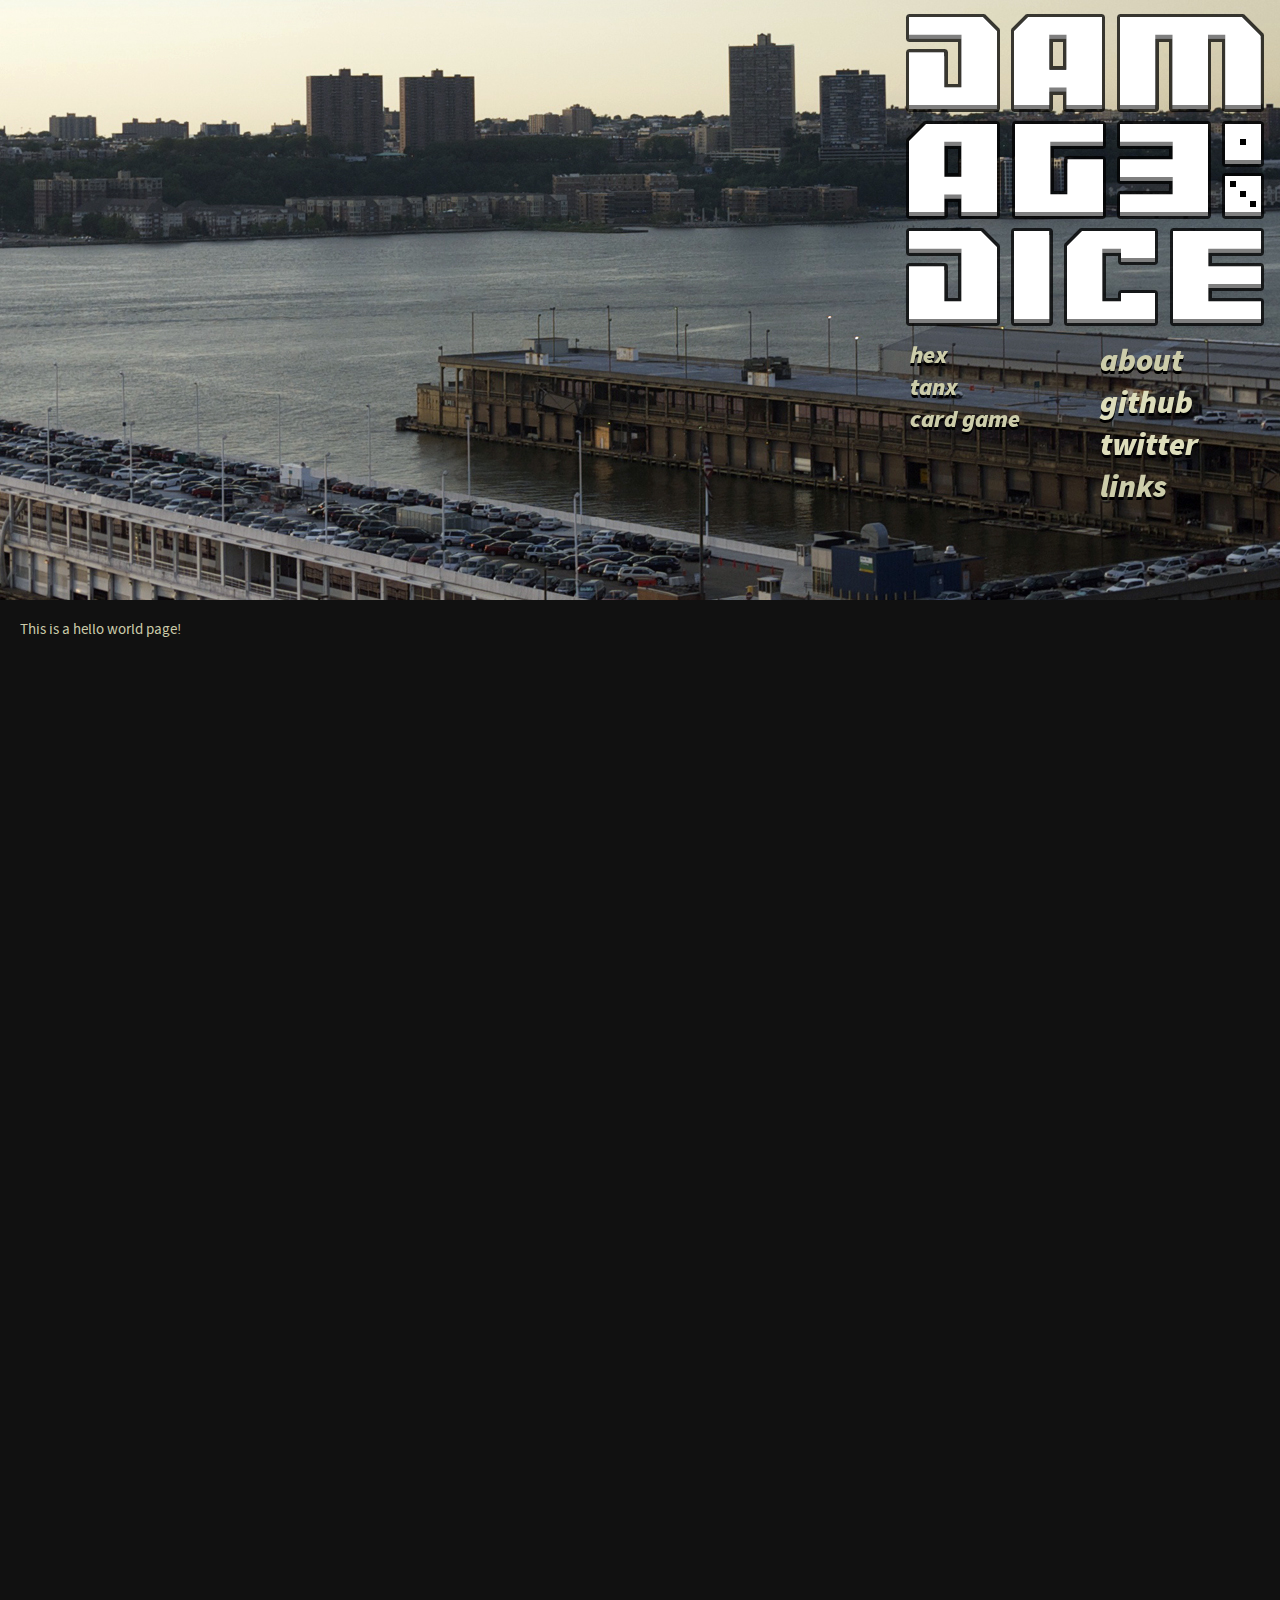
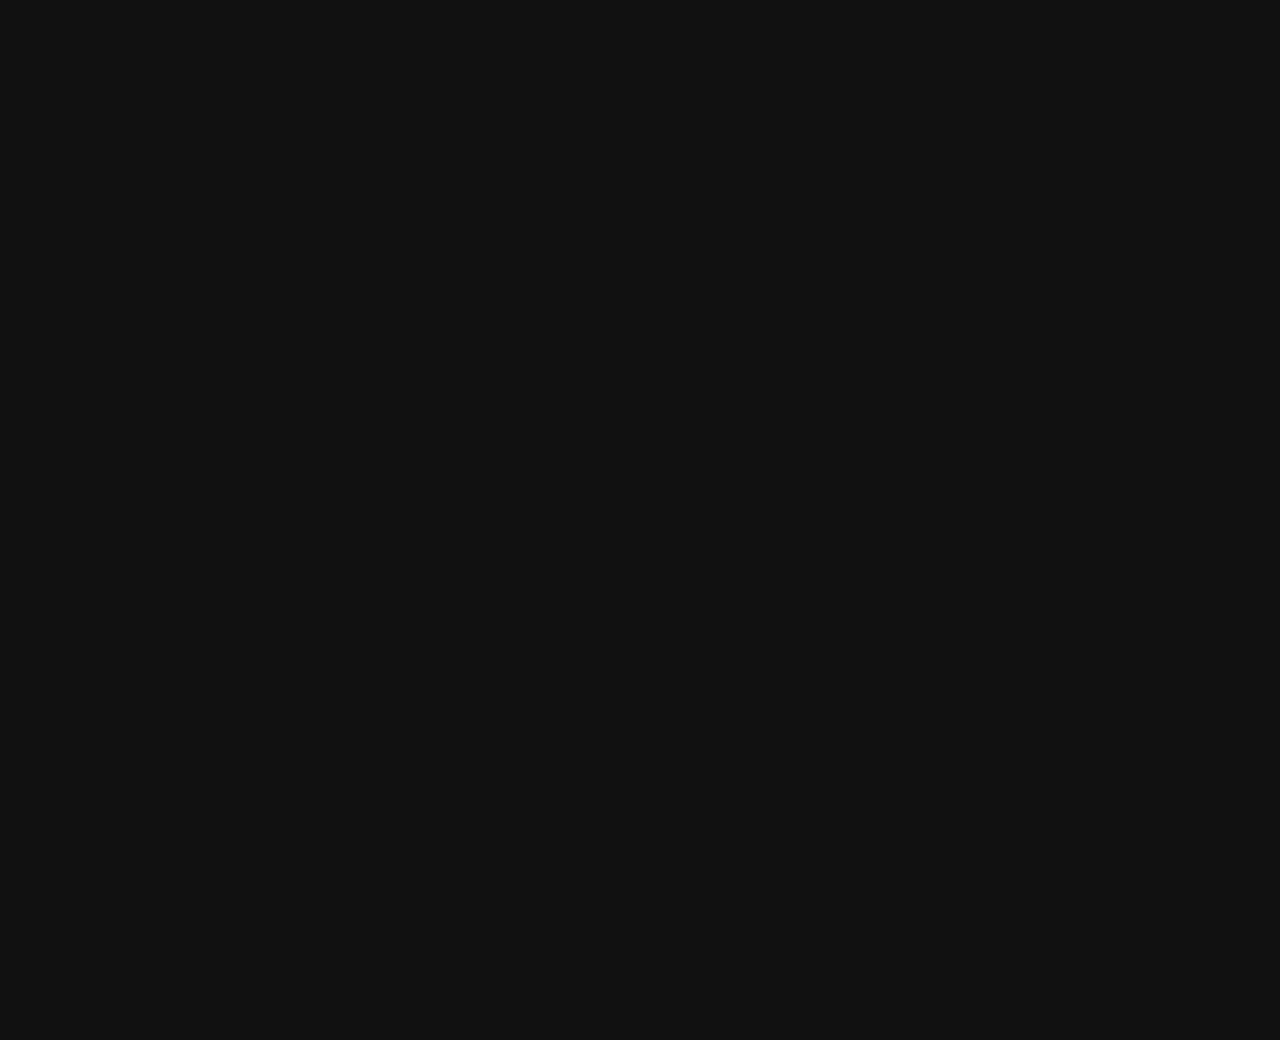
==== index.html @ 0d16cde9 "first mock" ====
<html>
	<head>

		<title>damagedice.com - this is what we do for fun</title>
		<link rel="stylesheet" type="text/css" href="stylesheets/reset.css"/>
		<link rel="stylesheet" type="text/css" href="screen.css"/>
		<link rel="stylesheet" type="text/css" href="stylesheets/font/font.css"/>

		<style type="text/css">

body {
	background: #111 url('images/bg_03_sunset.jpg') repeat-x top center;
	background-attachment: fixed;
	height: 2000px;
	font: 11pt 'source_sans_proregular';
	color: #cca;

}
a, a:hover, a:active, a:visited {
	color: #ddb;
	font-weight: bold;
	text-decoration: none;	
}

a:hover {
	color: #ff0;

}

a:hover:after {
	content: " -";
}

#banner {
	background: transparent url('images/banner01.png') fixed no-repeat top right;
	width: 100%;
	height: 600px;
	overflow: hidden;
}
#home_link {
	position: fixed;
	right: 0px;
	top: 0px;
	display: block;
	z-index: 2
}
#home_link:after {
	content: ""
}
#home_link img {
	width: 390px;
	height: 340px;
}
.nav {
	font: 24pt 'source_sans_problack_italic';
	position: fixed;
	padding: 340px 0px;
	width: 180px;

	text-shadow: 0 3px black

}

.left {
	right: 0px;
}
.right {
	right: 190px;
	font-size: 18pt;
}
#wrapper {
	background: #111 url('images/banner02.png') fixed no-repeat top right;
	min-height: 2000px;
	padding: 20px 380px 20px 20px;
}

		</style>
	</head>
	<body>
		<a href="#" id="home_link">
			<img src="images/spacer.png"/>
		</a>
		<ul class="nav left">
			<li>about</li>
			<li><a href="http://github.com/alteveer" target="_new">github</a></li>
			<li><a href="http://twitter.com/partycounter" target="_new">twitter</a></li>
			<li>links</li>
		</ul>
		<ul class="nav right">
			<li>hex</li>
			<li>tanx</li>
			<li>card game</li>
		</ul>
		
		<div id="banner">
		</div>

		<div id="wrapper">		

			<p>This is a <em>hello world</em> page!</p>
		</div>
	</body>
</html>
---- stylesheets/font/font.css ----
/* Generated by Font Squirrel (http://www.fontsquirrel.com) on October 30, 2013 */



@font-face {
    font-family: 'source_code_proextralight';
    src: url('sourcecodepro-extralight-webfont.eot');
    src: url('sourcecodepro-extralight-webfont.eot?#iefix') format('embedded-opentype'),
         url('sourcecodepro-extralight-webfont.woff') format('woff'),
         url('sourcecodepro-extralight-webfont.ttf') format('truetype'),
         url('sourcecodepro-extralight-webfont.svg#source_code_proextralight') format('svg');
    font-weight: normal;
    font-style: normal;

}




@font-face {
    font-family: 'source_sans_problack';
    src: url('sourcesanspro-black-webfont.eot');
    src: url('sourcesanspro-black-webfont.eot?#iefix') format('embedded-opentype'),
         url('sourcesanspro-black-webfont.woff') format('woff'),
         url('sourcesanspro-black-webfont.ttf') format('truetype'),
         url('sourcesanspro-black-webfont.svg#source_sans_problack') format('svg');
    font-weight: normal;
    font-style: normal;

}




@font-face {
    font-family: 'source_sans_problack_italic';
    src: url('sourcesanspro-blackitalic-webfont.eot');
    src: url('sourcesanspro-blackitalic-webfont.eot?#iefix') format('embedded-opentype'),
         url('sourcesanspro-blackitalic-webfont.woff') format('woff'),
         url('sourcesanspro-blackitalic-webfont.ttf') format('truetype'),
         url('sourcesanspro-blackitalic-webfont.svg#source_sans_problack_italic') format('svg');
    font-weight: normal;
    font-style: normal;

}




@font-face {
    font-family: 'source_sans_proregular';
    src: url('sourcesanspro-regular-webfont.eot');
    src: url('sourcesanspro-regular-webfont.eot?#iefix') format('embedded-opentype'),
         url('sourcesanspro-regular-webfont.woff') format('woff'),
         url('sourcesanspro-regular-webfont.ttf') format('truetype'),
         url('sourcesanspro-regular-webfont.svg#source_sans_proregular') format('svg');
    font-weight: normal;
    font-style: normal;

}
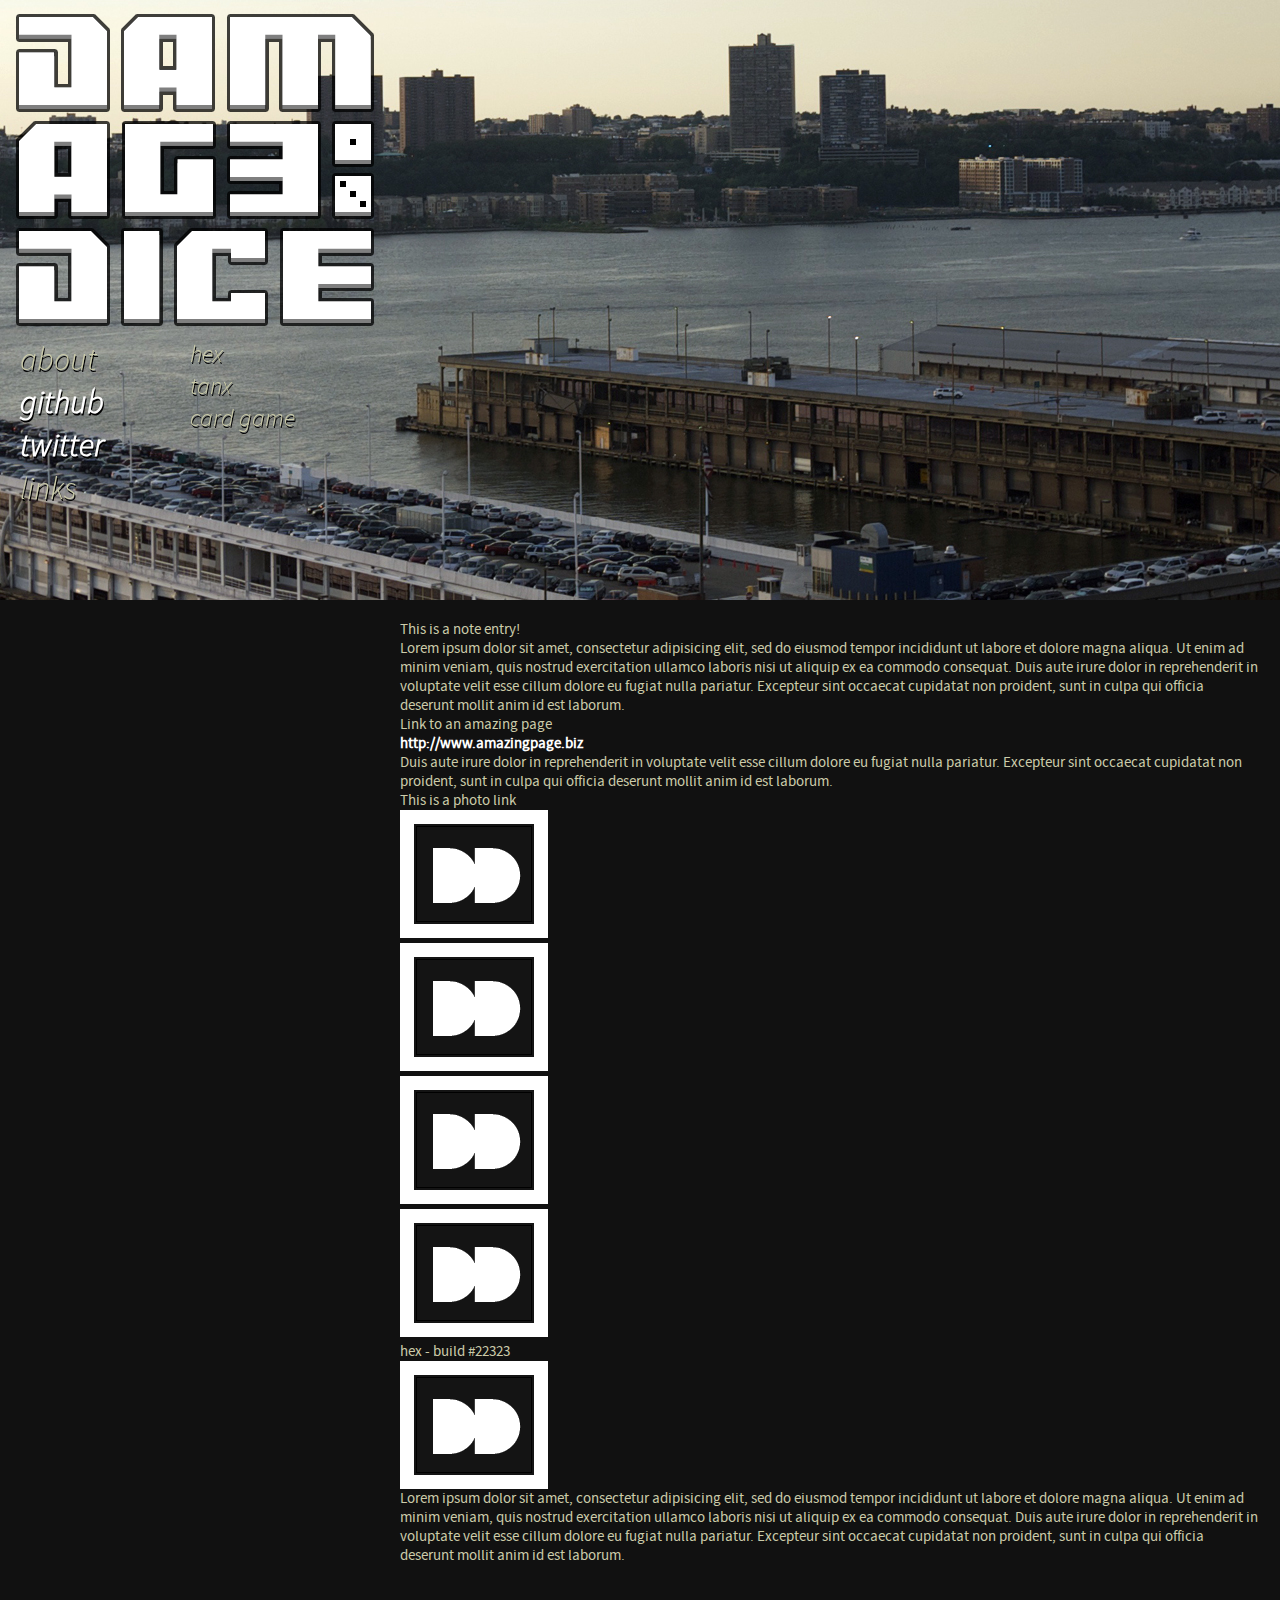
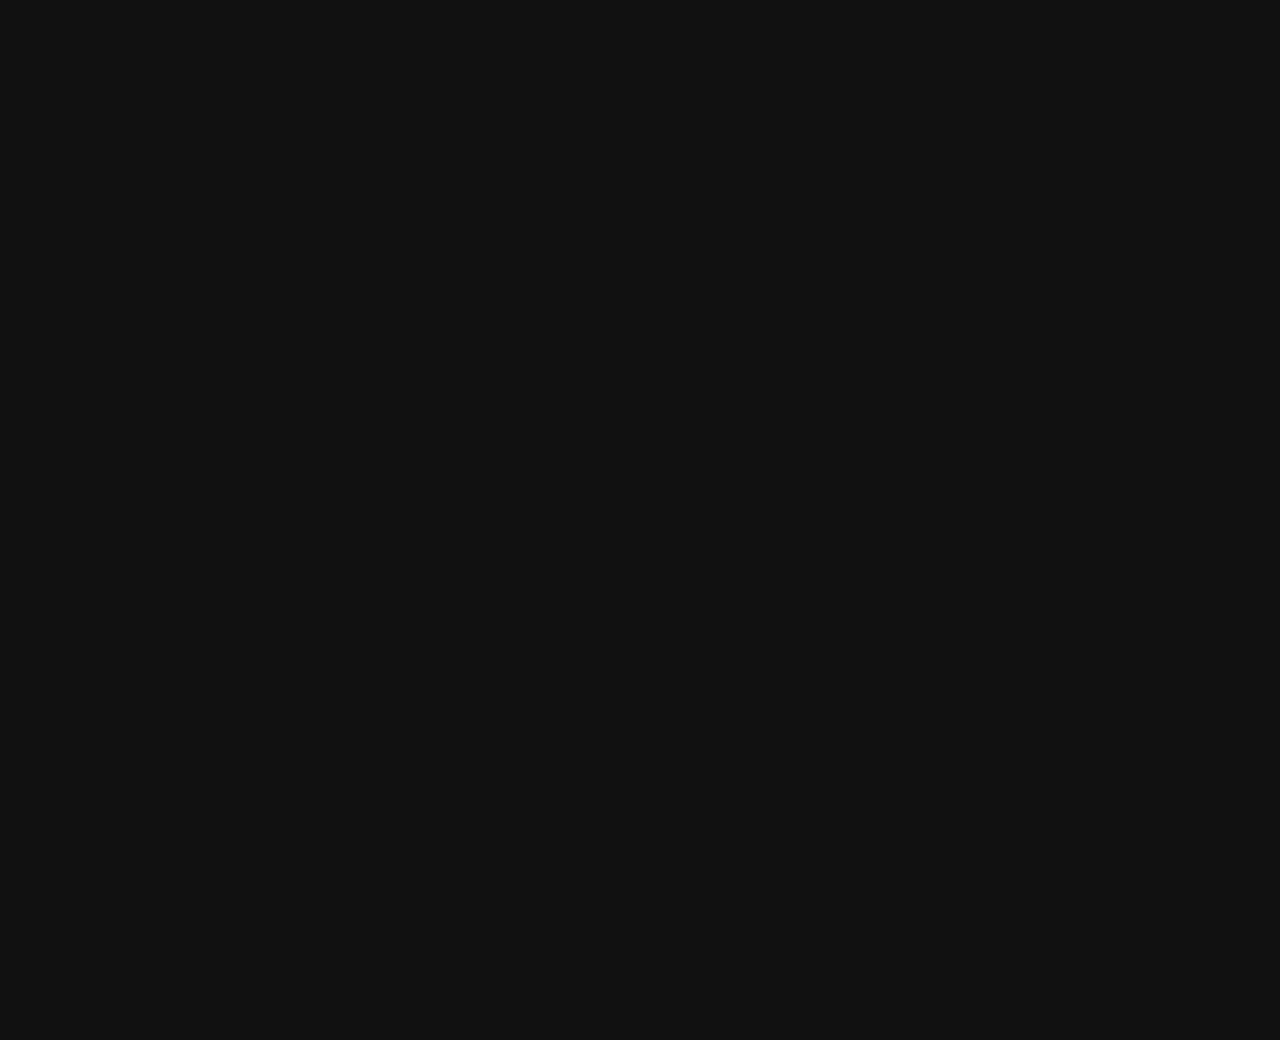
==== commit 319efa6b: "new mox" ====
--- a/index.html
+++ b/index.html
@@ -3,101 +3,67 @@
 
 		<title>damagedice.com - this is what we do for fun</title>
 		<link rel="stylesheet" type="text/css" href="stylesheets/reset.css"/>
-		<link rel="stylesheet" type="text/css" href="screen.css"/>
+		<link rel="stylesheet" type="text/css" href="stylesheets/screen.css"/>
 		<link rel="stylesheet" type="text/css" href="stylesheets/font/font.css"/>
 
 		<style type="text/css">
-
-body {
-	background: #111 url('images/bg_03_sunset.jpg') repeat-x top center;
-	background-attachment: fixed;
-	height: 2000px;
-	font: 11pt 'source_sans_proregular';
-	color: #cca;
-
-}
-a, a:hover, a:active, a:visited {
-	color: #ddb;
-	font-weight: bold;
-	text-decoration: none;	
-}
-
-a:hover {
-	color: #ff0;
-
-}
-
-a:hover:after {
-	content: " -";
-}
-
-#banner {
-	background: transparent url('images/banner01.png') fixed no-repeat top right;
-	width: 100%;
-	height: 600px;
-	overflow: hidden;
-}
-#home_link {
-	position: fixed;
-	right: 0px;
-	top: 0px;
-	display: block;
-	z-index: 2
-}
-#home_link:after {
-	content: ""
-}
-#home_link img {
-	width: 390px;
-	height: 340px;
-}
-.nav {
-	font: 24pt 'source_sans_problack_italic';
-	position: fixed;
-	padding: 340px 0px;
-	width: 180px;
-
-	text-shadow: 0 3px black
-
-}
-
-.left {
-	right: 0px;
-}
-.right {
-	right: 190px;
-	font-size: 18pt;
-}
-#wrapper {
-	background: #111 url('images/banner02.png') fixed no-repeat top right;
-	min-height: 2000px;
-	padding: 20px 380px 20px 20px;
-}
-
 		</style>
 	</head>
 	<body>
 		<a href="#" id="home_link">
 			<img src="images/spacer.png"/>
 		</a>
-		<ul class="nav left">
-			<li>about</li>
-			<li><a href="http://github.com/alteveer" target="_new">github</a></li>
-			<li><a href="http://twitter.com/partycounter" target="_new">twitter</a></li>
-			<li>links</li>
-		</ul>
-		<ul class="nav right">
-			<li>hex</li>
-			<li>tanx</li>
-			<li>card game</li>
+		<ul class="nav main">
+				<li>about</li>
+				<li><a href="http://github.com/alteveer" target="_new">github</a></li>
+				<li><a href="http://twitter.com/partycounter" target="_new">twitter</a></li>
+				<li>links</li>
+			</ul>
+			<ul class="nav sub">
+				<li>hex</li>
+				<li>tanx</li>
+				<li>card game</li>
 		</ul>
 		
 		<div id="banner">
 		</div>
 
 		<div id="wrapper">		
-
-			<p>This is a <em>hello world</em> page!</p>
+			<div class="post note">
+				<h2>This is a <em>note</em> entry!</h2>
+				<p>Lorem ipsum dolor sit amet, consectetur adipisicing elit, sed do eiusmod
+				tempor incididunt ut labore et dolore magna aliqua. Ut enim ad minim veniam,
+				quis nostrud exercitation ullamco laboris nisi ut aliquip ex ea commodo
+				consequat. Duis aute irure dolor in reprehenderit in voluptate velit esse
+				cillum dolore eu fugiat nulla pariatur. Excepteur sint occaecat cupidatat non
+				proident, sunt in culpa qui officia deserunt mollit anim id est laborum.</p>
+			</div>
+			<div class="post link">
+				<h2>Link to an amazing page</h2>
+				<a href="#">http://www.amazingpage.biz</a>
+				<p>Duis aute irure dolor in reprehenderit in voluptate velit esse
+				cillum dolore eu fugiat nulla pariatur. Excepteur sint occaecat cupidatat non
+				proident, sunt in culpa qui officia deserunt mollit anim id est laborum.</p>
+			</div>
+			<div class="post picture">
+				<h2>This is a <em>photo link</em></h2>
+				<ul>
+					<li><img src="images/dd2.png"/></li>
+					<li><img src="images/dd2.png"/></li>
+					<li><img src="images/dd2.png"/></li>
+					<li><img src="images/dd2.png"/></li>
+				</ul>
+			</div>
+			<div class="post build">
+				<h2><em>hex</em> - build #22323</h2>
+				<a href="#"><img src="images/dd2.png"/></a>
+				<p>Lorem ipsum dolor sit amet, consectetur adipisicing elit, sed do eiusmod
+				tempor incididunt ut labore et dolore magna aliqua. Ut enim ad minim veniam,
+				quis nostrud exercitation ullamco laboris nisi ut aliquip ex ea commodo
+				consequat. Duis aute irure dolor in reprehenderit in voluptate velit esse
+				cillum dolore eu fugiat nulla pariatur. Excepteur sint occaecat cupidatat non
+				proident, sunt in culpa qui officia deserunt mollit anim id est laborum.</p>
+			</div>
 		</div>
 	</body>
 </html>--- a/stylesheets/screen.css
+++ b/stylesheets/screen.css
@@ -0,0 +1,67 @@
+
+body {
+	background: #111 url('../images/bg_03_sunset.jpg') repeat-x top center;
+	background-attachment: fixed;
+	height: 2000px;
+	font: 11pt 'source_sans_proregular';
+	color: #cca;
+
+}
+a, a:hover, a:active, a:visited {
+	color: #fff;
+	font-weight: bold;
+	text-decoration: none;	
+}
+
+a:hover {
+	color: #ddb;
+
+}
+
+.main a:hover:after {
+	content: " \22f0";
+}
+
+#banner {
+	background: transparent url('../images/banner01.png') fixed no-repeat top left;
+	width: 100%;
+	height: 600px;
+	overflow: hidden;
+}
+#home_link {
+	position: fixed;
+	right: 0px;
+	top: 0px;
+	display: block;
+	z-index: 2
+}
+#home_link:before {
+	content: ""
+}
+#home_link img {
+	width: 390px;
+	height: 340px;
+}
+.nav {
+	font: 24pt 'source_sans_prolight_italic';
+	position: fixed;
+	padding: 340px 0px;
+	width: 180px;
+
+	text-shadow: 1px 2px black
+
+}
+
+.main {
+	left: 20px;
+}
+.sub {
+	left: 190px;
+	font-size: 18pt;
+}
+#wrapper {
+	background: #111 url('../images/banner02.png') fixed no-repeat top left;
+	min-height: 2000px;
+	padding: 20px 20px 20px 400px;
+}
+
--- a/stylesheets/font/font.css
+++ b/stylesheets/font/font.css
@@ -57,4 +57,88 @@
     font-weight: normal;
     font-style: normal;
 
+}
+
+@font-face {
+    font-family: 'source_sans_proitalic';
+    src: url('sourcesanspro-italic-webfont.eot');
+    src: url('sourcesanspro-italic-webfont.eot?#iefix') format('embedded-opentype'),
+         url('sourcesanspro-italic-webfont.woff') format('woff'),
+         url('sourcesanspro-italic-webfont.ttf') format('truetype'),
+         url('sourcesanspro-italic-webfont.svg#source_sans_proitalic') format('svg');
+    font-weight: normal;
+    font-style: normal;
+
+}
+
+
+
+
+@font-face {
+    font-family: 'source_sans_proXLtIt';
+    src: url('sourcesanspro-extralightitalic-webfont.eot');
+    src: url('sourcesanspro-extralightitalic-webfont.eot?#iefix') format('embedded-opentype'),
+         url('sourcesanspro-extralightitalic-webfont.woff') format('woff'),
+         url('sourcesanspro-extralightitalic-webfont.ttf') format('truetype'),
+         url('sourcesanspro-extralightitalic-webfont.svg#source_sans_proXLtIt') format('svg');
+    font-weight: normal;
+    font-style: normal;
+
+}
+
+
+
+
+@font-face {
+    font-family: 'source_sans_proextralight';
+    src: url('sourcesanspro-extralight-webfont.eot');
+    src: url('sourcesanspro-extralight-webfont.eot?#iefix') format('embedded-opentype'),
+         url('sourcesanspro-extralight-webfont.woff') format('woff'),
+         url('sourcesanspro-extralight-webfont.ttf') format('truetype'),
+         url('sourcesanspro-extralight-webfont.svg#source_sans_proextralight') format('svg');
+    font-weight: normal;
+    font-style: normal;
+
+}
+
+
+
+
+@font-face {
+    font-family: 'source_sans_prolight';
+    src: url('sourcesanspro-light-webfont.eot');
+    src: url('sourcesanspro-light-webfont.eot?#iefix') format('embedded-opentype'),
+         url('sourcesanspro-light-webfont.woff') format('woff'),
+         url('sourcesanspro-light-webfont.ttf') format('truetype'),
+         url('sourcesanspro-light-webfont.svg#source_sans_prolight') format('svg');
+    font-weight: normal;
+    font-style: normal;
+
+}
+
+
+
+
+@font-face {
+    font-family: 'source_sans_prolight_italic';
+    src: url('sourcesanspro-lightitalic-webfont.eot');
+    src: url('sourcesanspro-lightitalic-webfont.eot?#iefix') format('embedded-opentype'),
+         url('sourcesanspro-lightitalic-webfont.woff') format('woff'),
+         url('sourcesanspro-lightitalic-webfont.ttf') format('truetype'),
+         url('sourcesanspro-lightitalic-webfont.svg#source_sans_prolight_italic') format('svg');
+    font-weight: normal;
+    font-style: normal;
+
+}
+
+@font-face {
+    font-family: 'source_sans_proSBdIt';
+    src: url('sourcesanspro-semibolditalic-webfont.eot');
+    src: url('sourcesanspro-semibolditalic-webfont.eot?#iefix') format('embedded-opentype'),
+         url('sourcesanspro-semibolditalic-webfont.woff') format('woff'),
+         url('sourcesanspro-semibolditalic-webfont.ttf') format('truetype'),
+         url('sourcesanspro-semibolditalic-webfont.svg#source_sans_proSBdIt') format('svg');
+    font-weight: normal;
+    font-style: normal;
+
 }